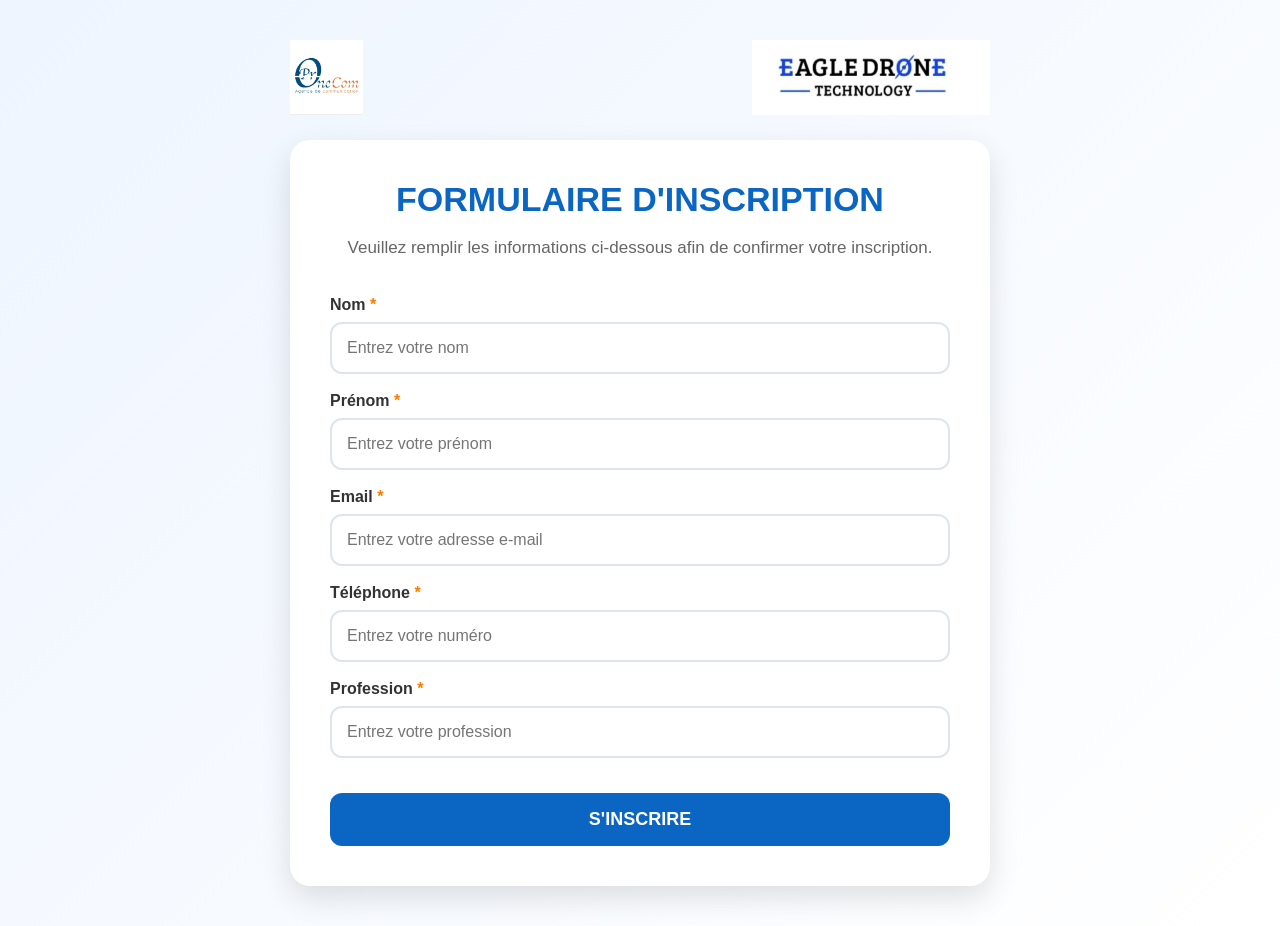
==== index.html @ 1a063b80 "first-push" ====
<!DOCTYPE html>
<html lang="fr">

<head>

    <meta charset="UTF-8">
    <meta name="viewport" content="width=device-width, initial-scale=1.0">

    <title>Formulaire d'inscription</title>

    <link rel="stylesheet" href="style.css">

</head>

<body>

<div class="container">

    <!-- Logos -->

    <div class="logos">

        <img src="./images/oneprocom.jpeg" alt="One Pro Com">

        <img src="./images/eagledrone.jpeg" alt="Eagle Drone Technology">

    </div>

    <!-- Formulaire -->

    <form action="/api/inscription" method="POST">

        <h1>FORMULAIRE D'INSCRIPTION</h1>

        <p class="description">
            Veuillez remplir les informations ci-dessous afin de confirmer votre inscription.
        </p>

        <label for="nom">
            Nom <span>*</span>
        </label>

        <input
            type="text"
            id="nom"
            name="nom"
            placeholder="Entrez votre nom"
            required>

        <label for="prenom">
            Prénom <span>*</span>
        </label>

        <input
            type="text"
            id="prenom"
            name="prenom"
            placeholder="Entrez votre prénom"
            required>

        <label for="email">
            Email <span>*</span>
        </label>

        <input
            type="email"
            id="email"
            name="email"
            placeholder="Entrez votre adresse e-mail"
            required>

        <label for="telephone">
            Téléphone <span>*</span>
        </label>

        <input
            type="text"
            id="telephone"
            name="telephone"
            placeholder="Entrez votre numéro"
            required>

        <label for="profession">
            Profession <span>*</span>
        </label>

        <input
            type="text"
            id="profession"
            name="profession"
            placeholder="Entrez votre profession"
            required>

        <button type="submit">
            S'INSCRIRE
        </button>

    </form>

</div>

</body>

</html>
---- style.css ----
/* ==========================
   STYLE GÃ‰NÃ‰RAL
========================== */

*{
    margin:0;
    padding:0;
    box-sizing:border-box;
}

body{

    font-family:Arial, Helvetica, sans-serif;

    background:linear-gradient(135deg,#eef5ff,#ffffff);

    min-height:100vh;

    display:flex;

    justify-content:center;

    align-items:center;

    padding:40px 20px;

}

/* ==========================
   CONTENEUR
========================== */

.container{

    width:100%;
    max-width:700px;

}

/* ==========================
   LOGOS
========================== */

.logos{

    display:flex;

    justify-content:space-between;

    align-items:center;

    margin-bottom:25px;

}

.logos img{

    height:75px;

    object-fit:contain;

}

/* ==========================
   FORMULAIRE
========================== */

form{

    background:white;

    border-radius:20px;

    padding:40px;

    box-shadow:0 12px 30px rgba(0,0,0,.12);

}

/* ==========================
   TITRE
========================== */

h1{

    text-align:center;

    color:#0b66c3;

    font-size:34px;

    margin-bottom:15px;

}

/* ==========================
   DESCRIPTION
========================== */

.description{

    text-align:center;

    color:#666;

    margin-bottom:35px;

    font-size:17px;

    line-height:1.6;

}

/* ==========================
   LABELS
========================== */

label{

    display:block;

    margin-bottom:8px;

    margin-top:18px;

    font-weight:bold;

    color:#333;

}

label span{

    color:#ff7a00;

}

/* ==========================
   CHAMPS
========================== */

input{

    width:100%;

    padding:15px;

    border:2px solid #dfe5ec;

    border-radius:12px;

    font-size:16px;

    transition:.3s;

}

input:focus{

    outline:none;

    border-color:#0b66c3;

    box-shadow:0 0 10px rgba(11,102,195,.25);

}

/* ==========================
   BOUTON
========================== */

button{

    width:100%;

    margin-top:35px;

    padding:16px;

    background:#0b66c3;

    color:white;

    border:none;

    border-radius:12px;

    font-size:18px;

    font-weight:bold;

    cursor:pointer;

    transition:.3s;

}

button:hover{

    background:#094f98;

    transform:translateY(-2px);

}

/* ==========================
   RESPONSIVE
========================== */

@media (max-width:768px){

    form{

        padding:25px;

    }

    .logos{

        flex-direction:column;

        gap:15px;

    }

    .logos img{

        height:65px;

    }

    h1{

        font-size:28px;

    }

}
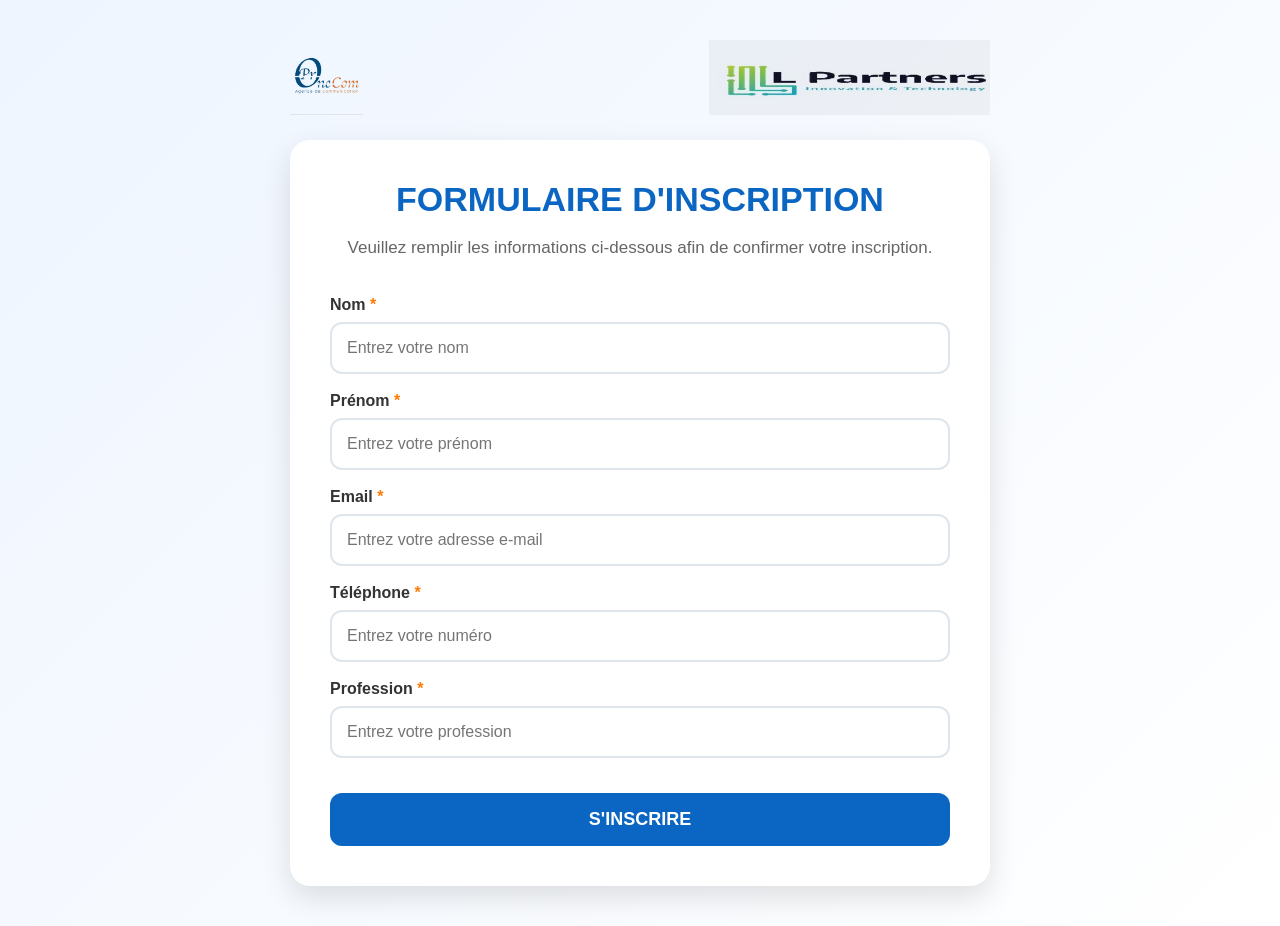
==== commit bc1c133c: "Four" ====
--- a/index.html
+++ b/index.html
@@ -22,7 +22,7 @@
 
         <img src="./images/oneprocom.jpeg" alt="One Pro Com">
 
-        <img src="./images/eagledrone.jpeg" alt="Eagle Drone Technology">
+        <img src="./images/robotique.png" alt="L Partners - Innovation &amp; Technology">
 
     </div>
 
--- a/style.css
+++ b/style.css
@@ -1,5 +1,5 @@
 /* ==========================
-   STYLE GÃ‰NÃ‰RAL
+   STYLE GENERAL
 ========================== */
 
 *{
@@ -59,6 +59,8 @@
 
     object-fit:contain;
 
+    mix-blend-mode:multiply; /* fond gris clair du logo fondu dans la page */
+
 }
 
 /* ==========================
